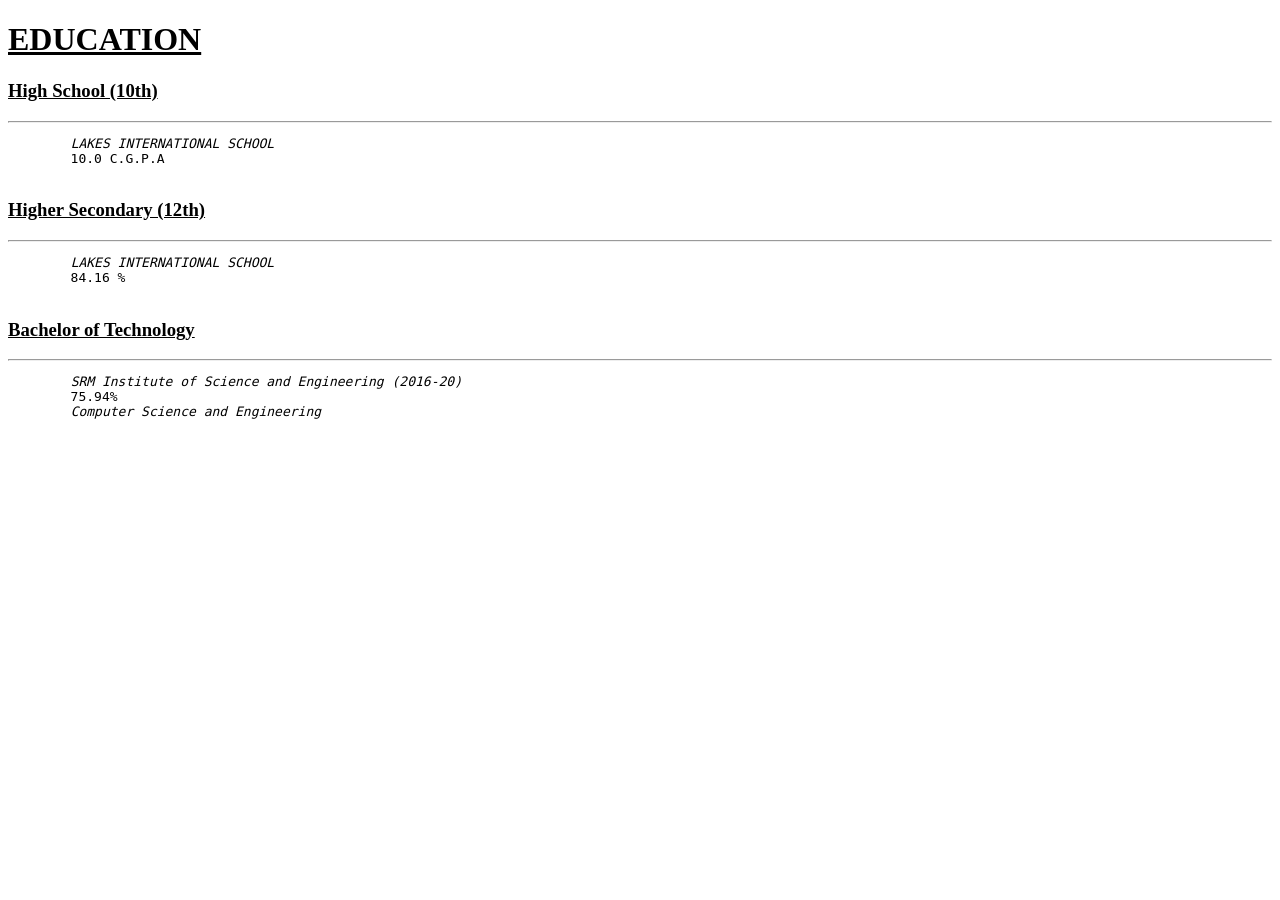
==== Datacenter/Education.html @ 3ee6dc39 "1st commit" ====
<!DOCTYPE html>
<html lang="en">
<head>
    <meta charset="UTF-8">
    <meta name="viewport" content="width=device-width, initial-scale=1.0">
    <title>Education</title>
</head>
<body>
    <H1><b><u>EDUCATION</u></b></H1>
    
    <H3><u>High School (10th)</u></H3>
    <hr>
    <pre>
        <i>LAKES INTERNATIONAL SCHOOL</i>
        10.0 C.G.P.A
    </pre>
    
    <H3><u>Higher Secondary (12th)</u></H3>
    <hr>
    <pre>
        <i>LAKES INTERNATIONAL SCHOOL</i>
        84.16 %
    </pre>
    
    <H3><u>Bachelor of Technology</u></H3>
    <hr>
    <pre>
        <i>SRM Institute of Science and Engineering (2016-20)</i>
        75.94%
        <i>Computer Science and Engineering</i>
    </pre>
</body>
</html>
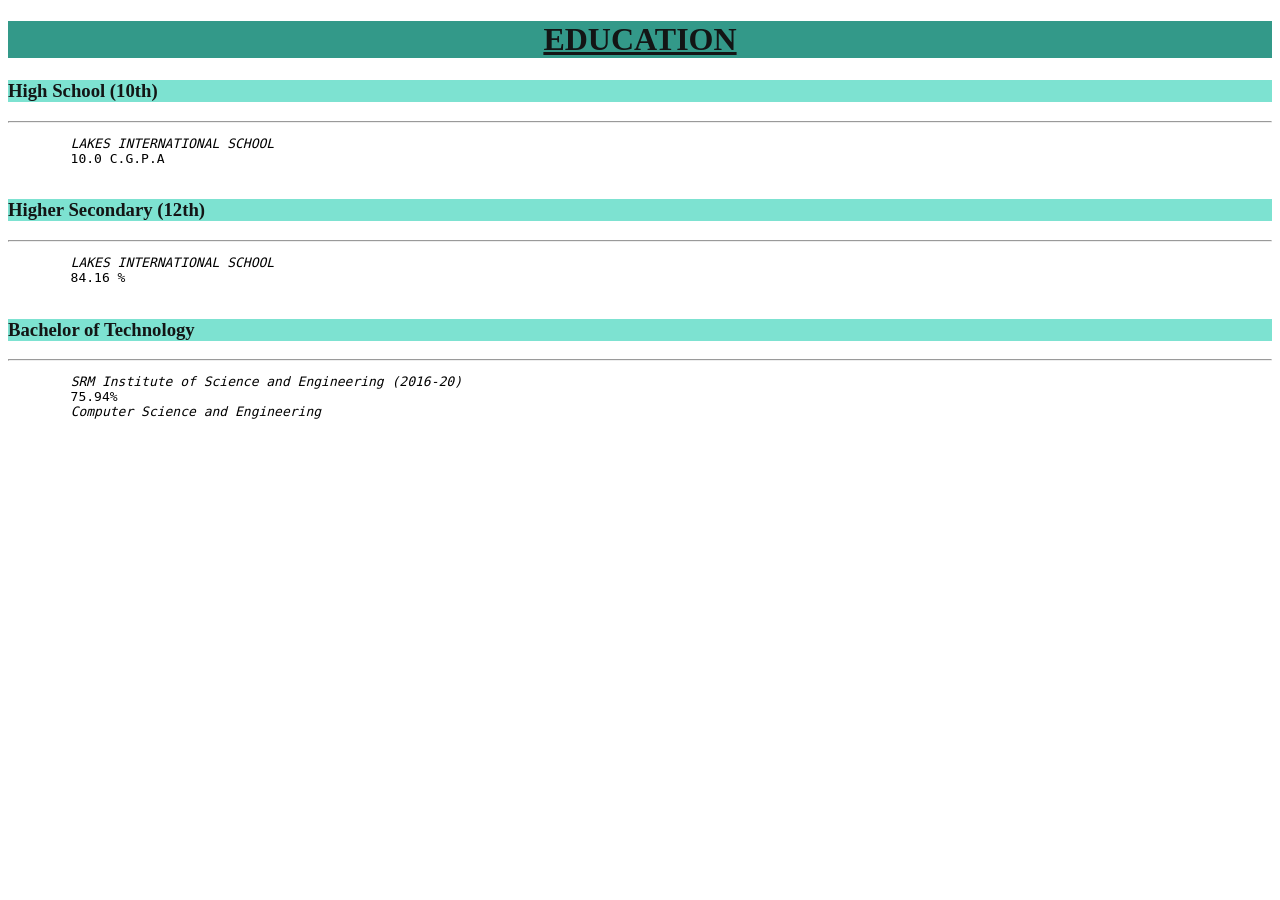
==== commit 49d2fe17: "2nd commit" ====
--- a/Datacenter/Education.html
+++ b/Datacenter/Education.html
@@ -1,28 +1,31 @@
 <!DOCTYPE html>
 <html lang="en">
 <head>
+
     <meta charset="UTF-8">
     <meta name="viewport" content="width=device-width, initial-scale=1.0">
     <title>Education</title>
+    <link rel="stylesheet" href="style2.css">
+
 </head>
 <body>
     <H1><b><u>EDUCATION</u></b></H1>
     
-    <H3><u>High School (10th)</u></H3>
+    <H3>High School (10th)</H3>
     <hr>
     <pre>
         <i>LAKES INTERNATIONAL SCHOOL</i>
         10.0 C.G.P.A
     </pre>
     
-    <H3><u>Higher Secondary (12th)</u></H3>
+    <H3>Higher Secondary (12th)</H3>
     <hr>
     <pre>
         <i>LAKES INTERNATIONAL SCHOOL</i>
         84.16 %
     </pre>
     
-    <H3><u>Bachelor of Technology</u></H3>
+    <H3>Bachelor of Technology</H3>
     <hr>
     <pre>
         <i>SRM Institute of Science and Engineering (2016-20)</i>
--- a/Datacenter/style2.css
+++ b/Datacenter/style2.css
@@ -0,0 +1,15 @@
+h1{
+    text-align: center;
+    color: #131515;
+    background-color: #339989;
+}
+h2{
+    text-align: center;
+    color: #131515;
+    background-color: #7de2d1 ;
+    text-decoration: none;
+}
+h3{
+    color: #131515;
+    background-color: #7de2d1 ;
+}
